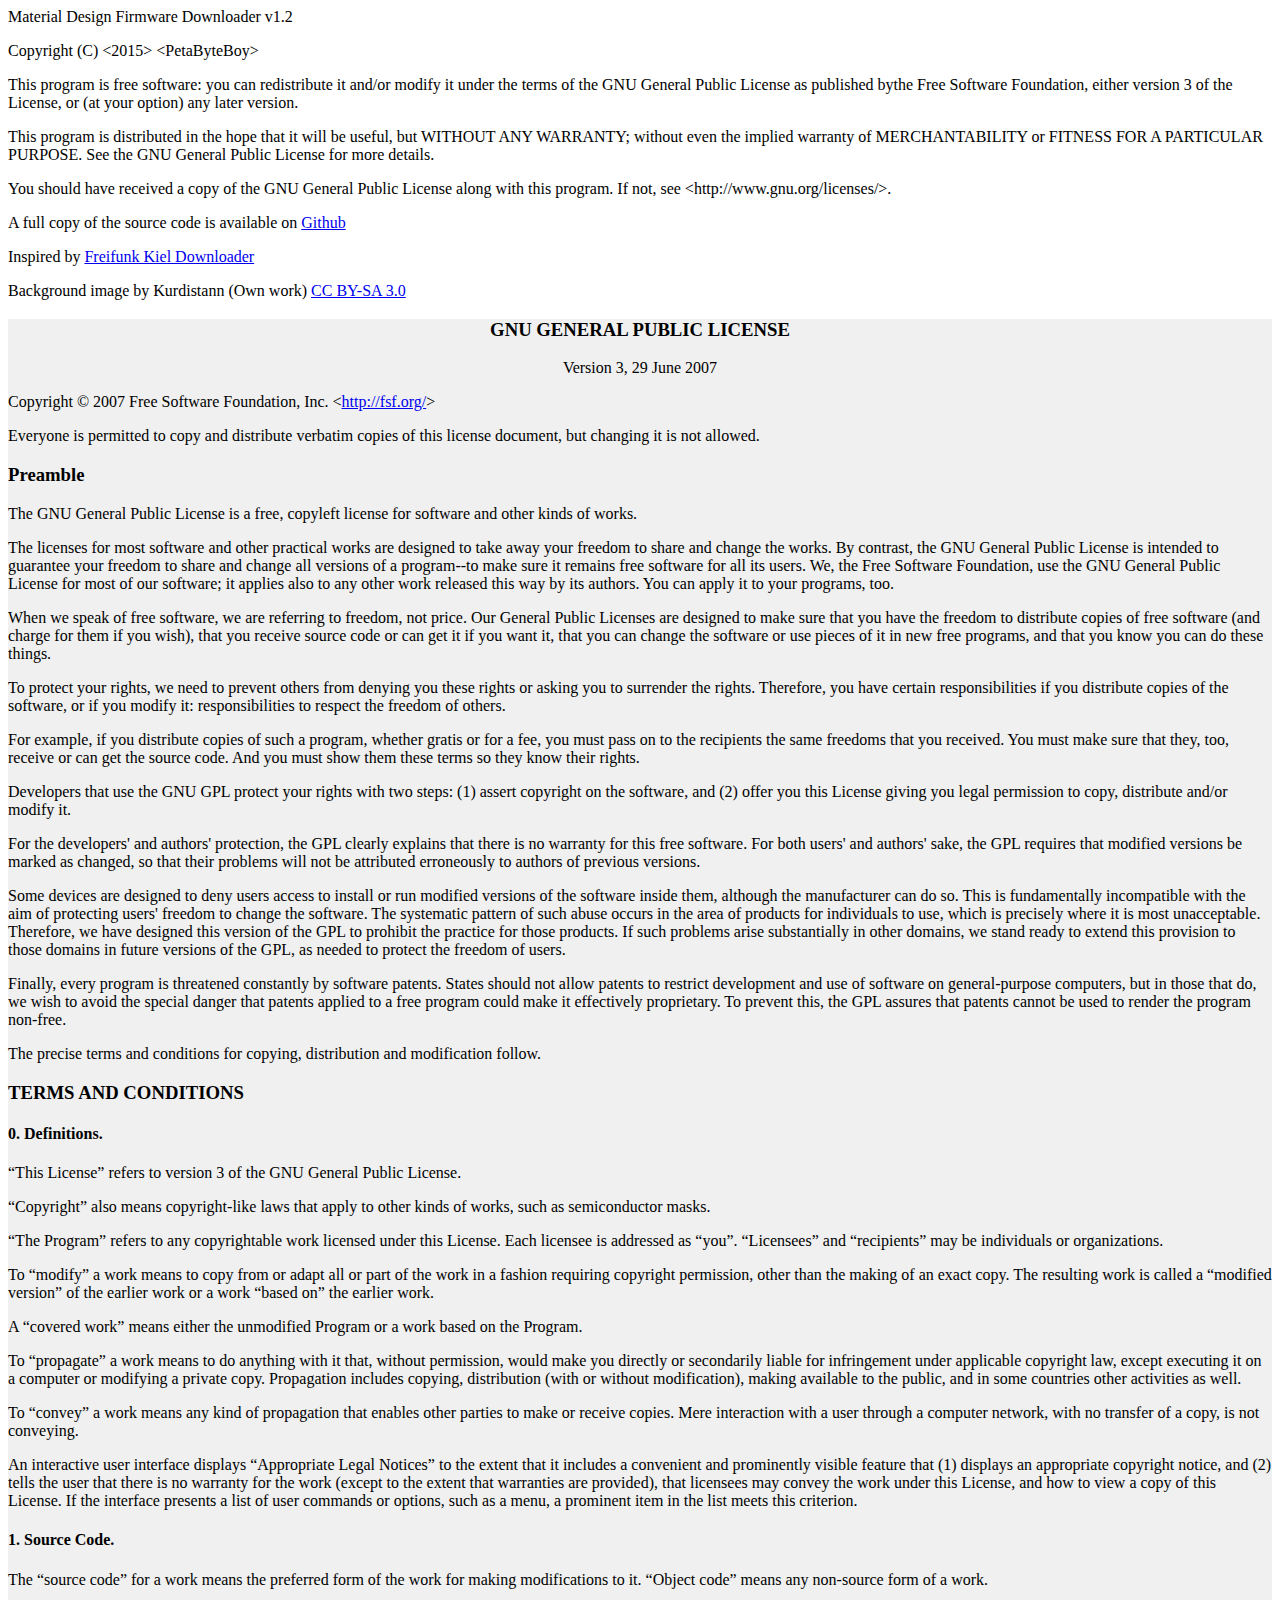
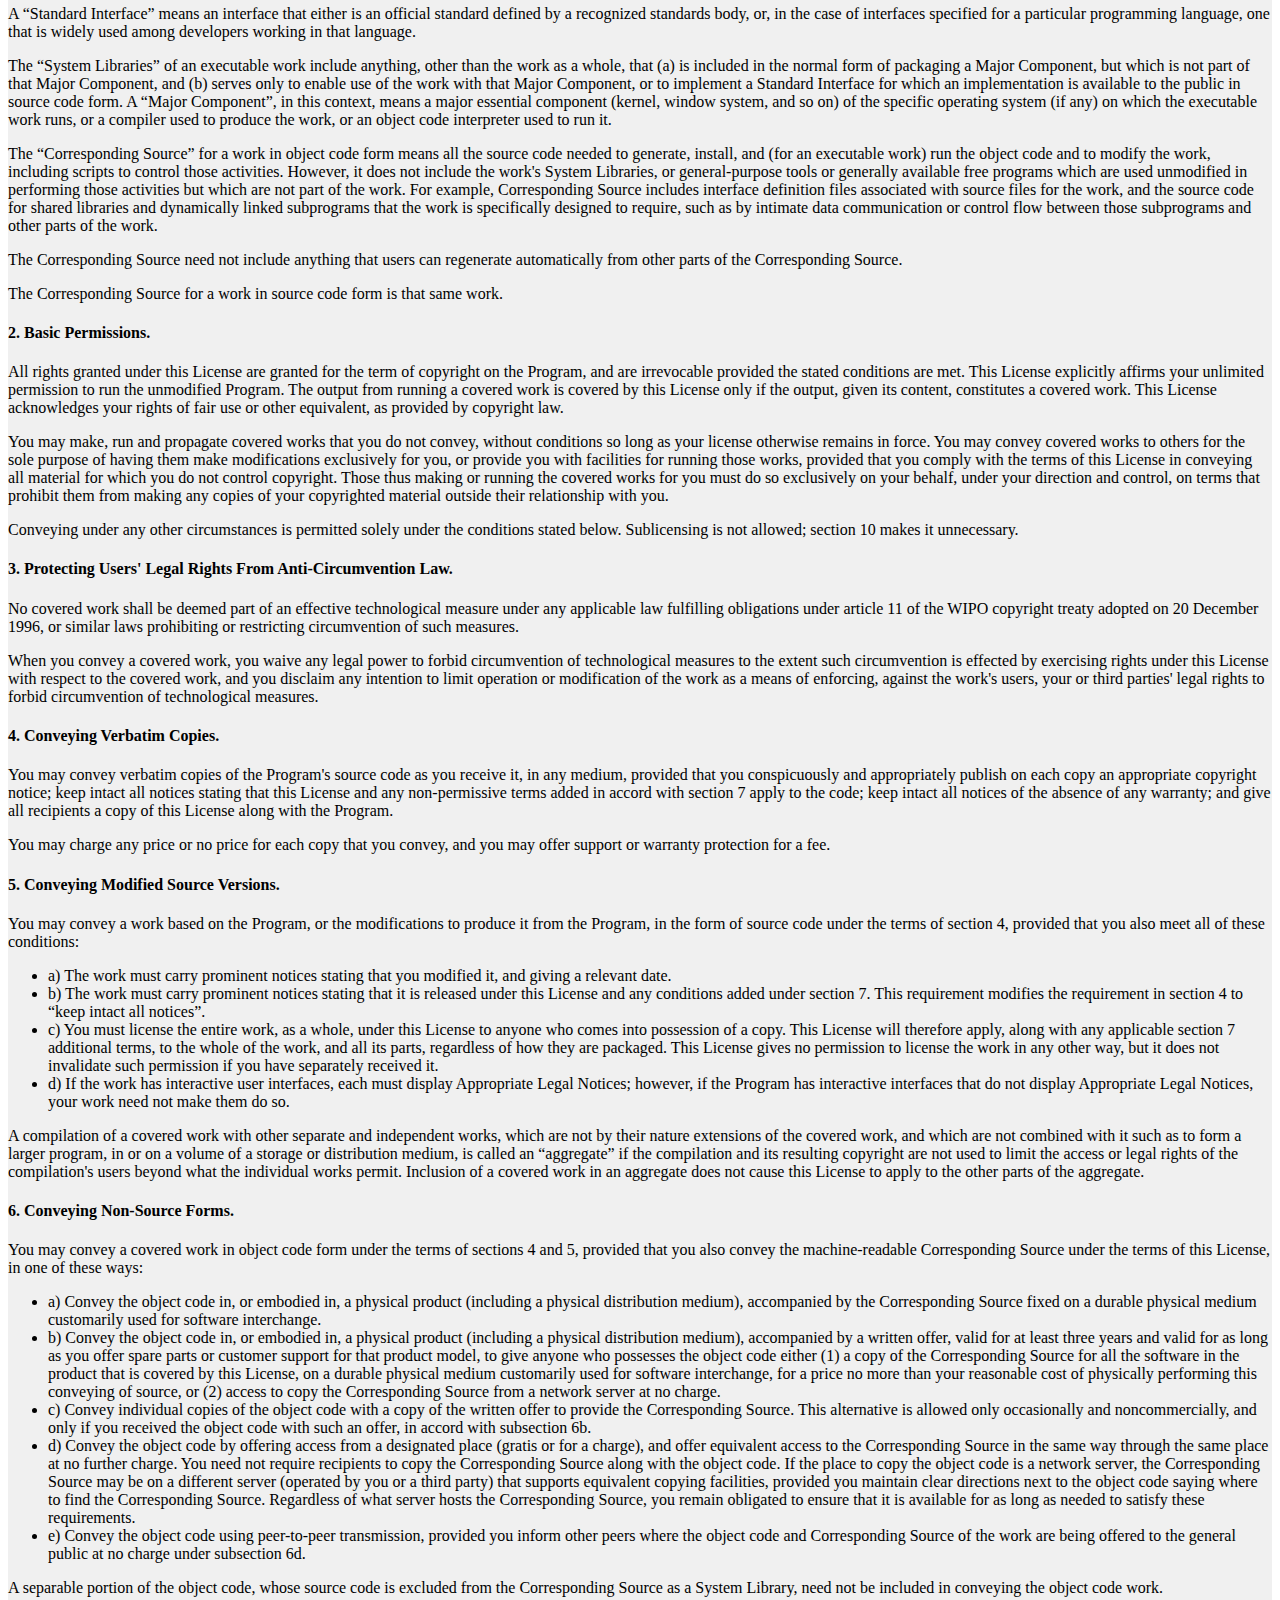
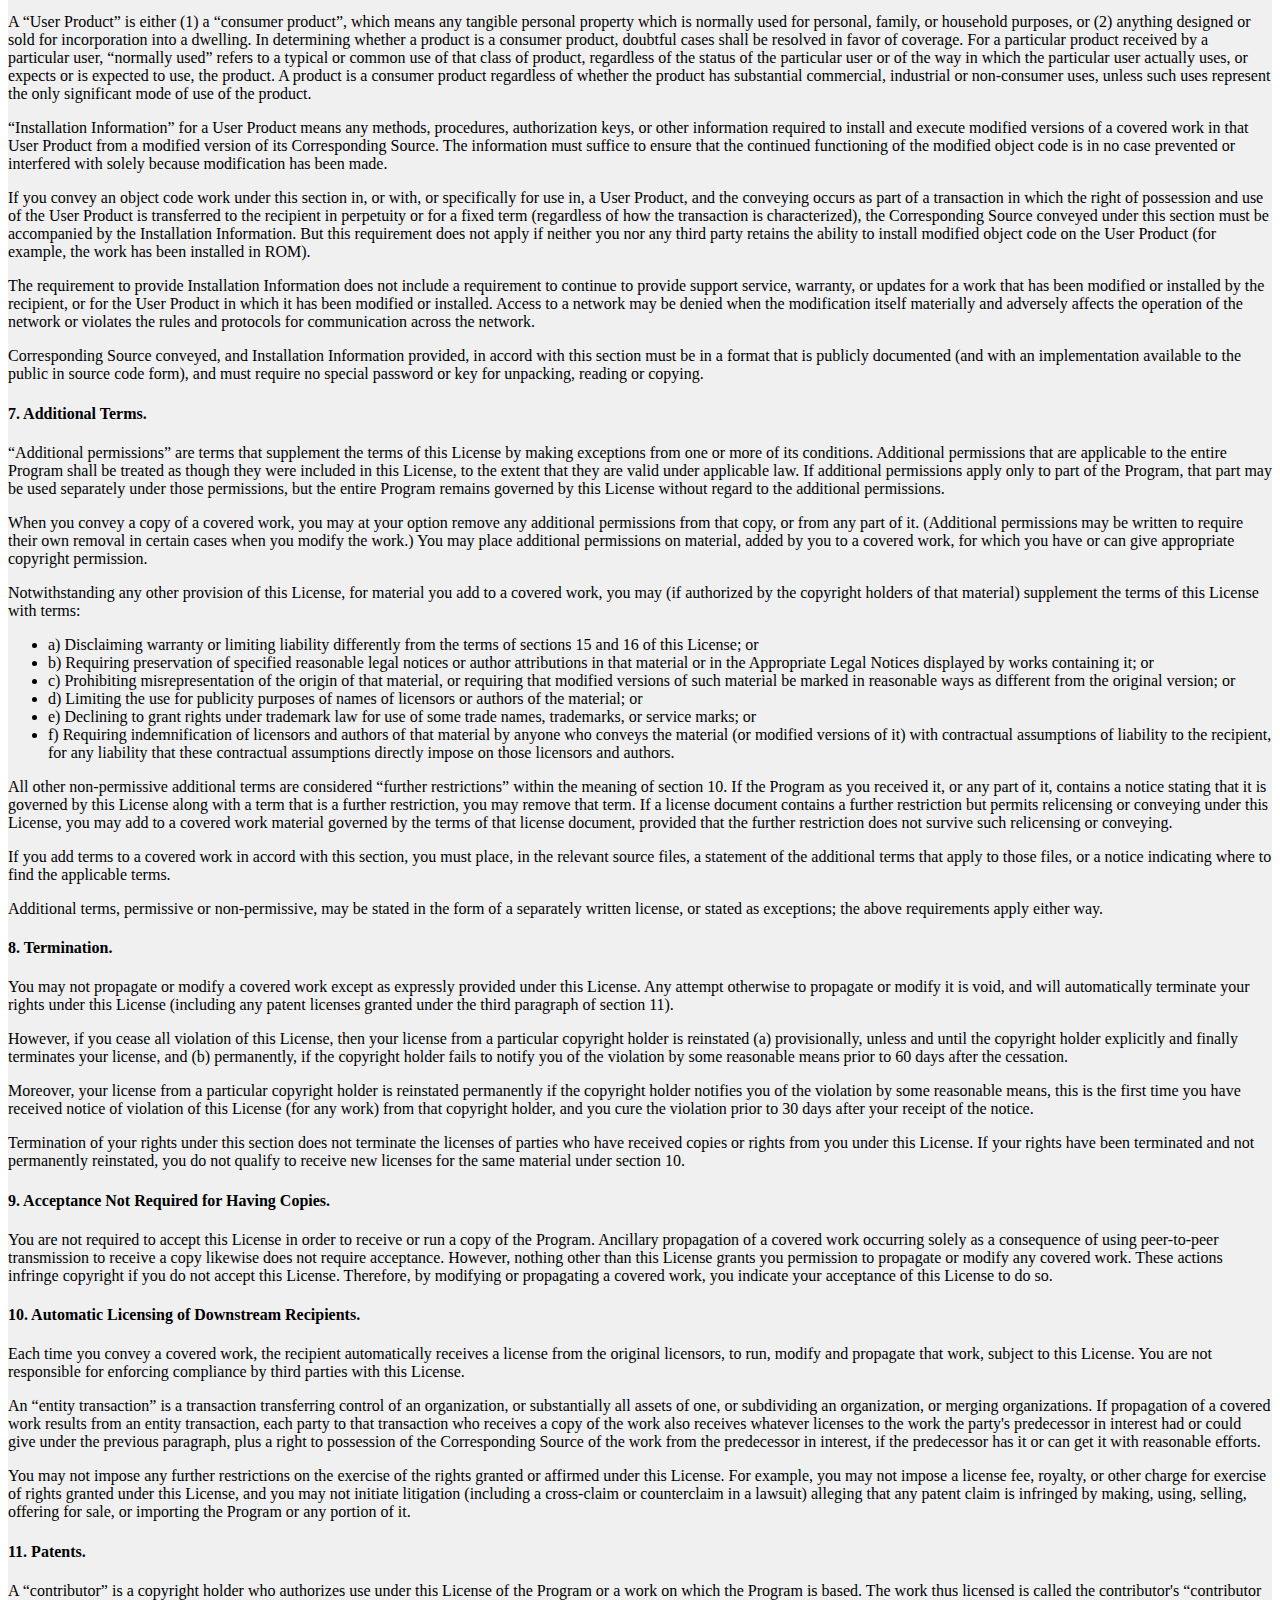
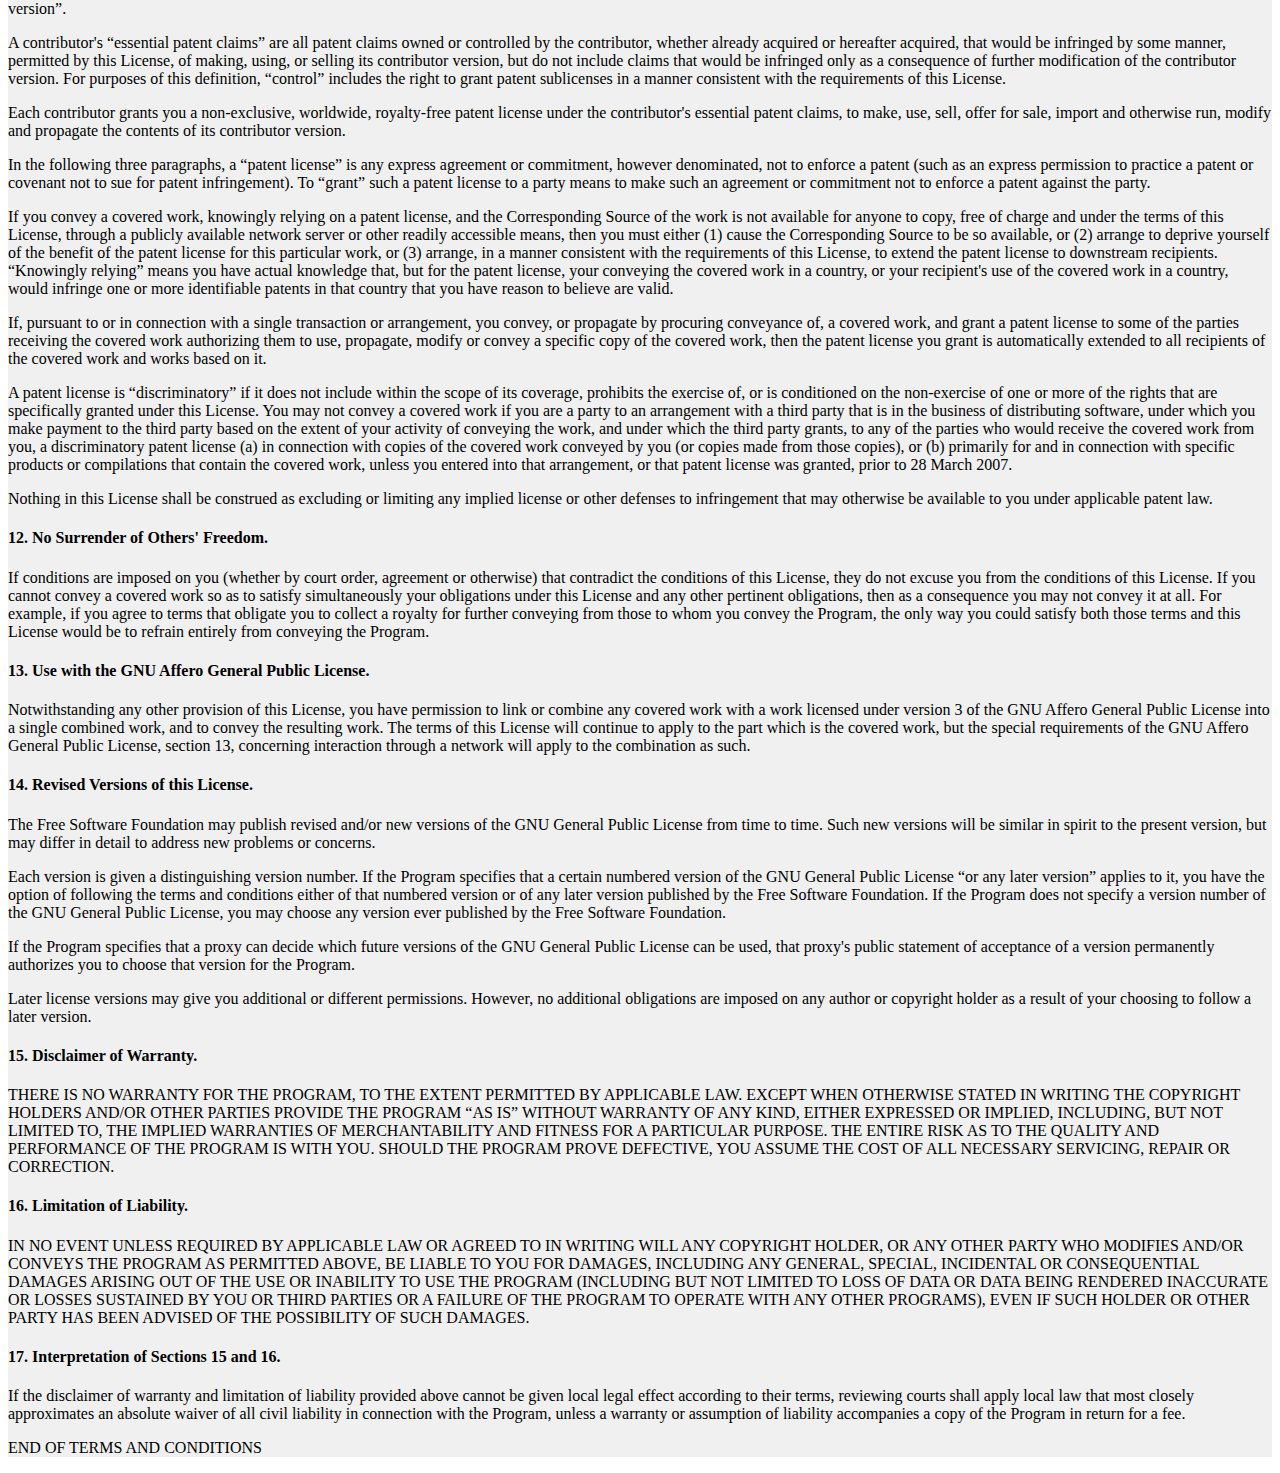
==== copying.html @ 7acdd448 "First commit" ====
<!DOCTYPE html PUBLIC "-//W3C//DTD HTML 4.01 Transitional//EN">

<html><head>
 <meta http-equiv="Content-Type" content="text/html; charset=utf-8">
 <title>Material Design Firmware Downloader License</title>
 <link rel="alternate" type="application/rdf+xml"
       href="http://www.gnu.org/licenses/gpl-3.0.rdf" /> 
</head>
<body>

<p>Material Design Firmware Downloader v1.2</p>

<p>Copyright (C) &lt;2015&gt;  &lt;PetaByteBoy&gt;</p>

<p>This program is free software: you can redistribute it and/or modify it under the terms of the GNU General Public License as published bythe Free Software Foundation, either version 3 of the License, or (at your option) any later version.</p>

<p>This program is distributed in the hope that it will be useful, but WITHOUT ANY WARRANTY; without even the implied warranty of MERCHANTABILITY or FITNESS FOR A PARTICULAR PURPOSE.  See the GNU General Public License for more details.</p>

<p>You should have received a copy of the GNU General Public License along with this program.  If not, see &lt;http://www.gnu.org/licenses/&gt;.</p>

<p>A full copy of the source code is available on <a href="https://github.com/FreiFunkMuenster/md-fw-dl">Github</a></p>

<p>Inspired by <a href="https://github.com/rubo77/ffki-downloader">Freifunk Kiel Downloader</a></p>

<p>Background image by Kurdistann (Own work) <a href="http://creativecommons.org/licenses/by-sa/3.0), via Wikimedia Commons">CC BY-SA 3.0</a></p>


<div style="background-color: #f0f0f0;">
<h3 style="text-align: center;">GNU GENERAL PUBLIC LICENSE</h3>
<p style="text-align: center;">Version 3, 29 June 2007</p>

<p>Copyright &copy; 2007 Free Software Foundation, Inc.
 &lt;<a href="http://fsf.org/">http://fsf.org/</a>&gt;</p><p>
 Everyone is permitted to copy and distribute verbatim copies
 of this license document, but changing it is not allowed.</p>

<h3><a name="preamble"></a>Preamble</h3>

<p>The GNU General Public License is a free, copyleft license for
software and other kinds of works.</p>

<p>The licenses for most software and other practical works are designed
to take away your freedom to share and change the works.  By contrast,
the GNU General Public License is intended to guarantee your freedom to
share and change all versions of a program--to make sure it remains free
software for all its users.  We, the Free Software Foundation, use the
GNU General Public License for most of our software; it applies also to
any other work released this way by its authors.  You can apply it to
your programs, too.</p>

<p>When we speak of free software, we are referring to freedom, not
price.  Our General Public Licenses are designed to make sure that you
have the freedom to distribute copies of free software (and charge for
them if you wish), that you receive source code or can get it if you
want it, that you can change the software or use pieces of it in new
free programs, and that you know you can do these things.</p>

<p>To protect your rights, we need to prevent others from denying you
these rights or asking you to surrender the rights.  Therefore, you have
certain responsibilities if you distribute copies of the software, or if
you modify it: responsibilities to respect the freedom of others.</p>

<p>For example, if you distribute copies of such a program, whether
gratis or for a fee, you must pass on to the recipients the same
freedoms that you received.  You must make sure that they, too, receive
or can get the source code.  And you must show them these terms so they
know their rights.</p>

<p>Developers that use the GNU GPL protect your rights with two steps:
(1) assert copyright on the software, and (2) offer you this License
giving you legal permission to copy, distribute and/or modify it.</p>

<p>For the developers' and authors' protection, the GPL clearly explains
that there is no warranty for this free software.  For both users' and
authors' sake, the GPL requires that modified versions be marked as
changed, so that their problems will not be attributed erroneously to
authors of previous versions.</p>

<p>Some devices are designed to deny users access to install or run
modified versions of the software inside them, although the manufacturer
can do so.  This is fundamentally incompatible with the aim of
protecting users' freedom to change the software.  The systematic
pattern of such abuse occurs in the area of products for individuals to
use, which is precisely where it is most unacceptable.  Therefore, we
have designed this version of the GPL to prohibit the practice for those
products.  If such problems arise substantially in other domains, we
stand ready to extend this provision to those domains in future versions
of the GPL, as needed to protect the freedom of users.</p>

<p>Finally, every program is threatened constantly by software patents.
States should not allow patents to restrict development and use of
software on general-purpose computers, but in those that do, we wish to
avoid the special danger that patents applied to a free program could
make it effectively proprietary.  To prevent this, the GPL assures that
patents cannot be used to render the program non-free.</p>

<p>The precise terms and conditions for copying, distribution and
modification follow.</p>

<h3><a name="terms"></a>TERMS AND CONDITIONS</h3>

<h4><a name="section0"></a>0. Definitions.</h4>

<p>&ldquo;This License&rdquo; refers to version 3 of the GNU General Public License.</p>

<p>&ldquo;Copyright&rdquo; also means copyright-like laws that apply to other kinds of
works, such as semiconductor masks.</p>
 
<p>&ldquo;The Program&rdquo; refers to any copyrightable work licensed under this
License.  Each licensee is addressed as &ldquo;you&rdquo;.  &ldquo;Licensees&rdquo; and
&ldquo;recipients&rdquo; may be individuals or organizations.</p>

<p>To &ldquo;modify&rdquo; a work means to copy from or adapt all or part of the work
in a fashion requiring copyright permission, other than the making of an
exact copy.  The resulting work is called a &ldquo;modified version&rdquo; of the
earlier work or a work &ldquo;based on&rdquo; the earlier work.</p>

<p>A &ldquo;covered work&rdquo; means either the unmodified Program or a work based
on the Program.</p>

<p>To &ldquo;propagate&rdquo; a work means to do anything with it that, without
permission, would make you directly or secondarily liable for
infringement under applicable copyright law, except executing it on a
computer or modifying a private copy.  Propagation includes copying,
distribution (with or without modification), making available to the
public, and in some countries other activities as well.</p>

<p>To &ldquo;convey&rdquo; a work means any kind of propagation that enables other
parties to make or receive copies.  Mere interaction with a user through
a computer network, with no transfer of a copy, is not conveying.</p>

<p>An interactive user interface displays &ldquo;Appropriate Legal Notices&rdquo;
to the extent that it includes a convenient and prominently visible
feature that (1) displays an appropriate copyright notice, and (2)
tells the user that there is no warranty for the work (except to the
extent that warranties are provided), that licensees may convey the
work under this License, and how to view a copy of this License.  If
the interface presents a list of user commands or options, such as a
menu, a prominent item in the list meets this criterion.</p>

<h4><a name="section1"></a>1. Source Code.</h4>

<p>The &ldquo;source code&rdquo; for a work means the preferred form of the work
for making modifications to it.  &ldquo;Object code&rdquo; means any non-source
form of a work.</p>

<p>A &ldquo;Standard Interface&rdquo; means an interface that either is an official
standard defined by a recognized standards body, or, in the case of
interfaces specified for a particular programming language, one that
is widely used among developers working in that language.</p>

<p>The &ldquo;System Libraries&rdquo; of an executable work include anything, other
than the work as a whole, that (a) is included in the normal form of
packaging a Major Component, but which is not part of that Major
Component, and (b) serves only to enable use of the work with that
Major Component, or to implement a Standard Interface for which an
implementation is available to the public in source code form.  A
&ldquo;Major Component&rdquo;, in this context, means a major essential component
(kernel, window system, and so on) of the specific operating system
(if any) on which the executable work runs, or a compiler used to
produce the work, or an object code interpreter used to run it.</p>

<p>The &ldquo;Corresponding Source&rdquo; for a work in object code form means all
the source code needed to generate, install, and (for an executable
work) run the object code and to modify the work, including scripts to
control those activities.  However, it does not include the work's
System Libraries, or general-purpose tools or generally available free
programs which are used unmodified in performing those activities but
which are not part of the work.  For example, Corresponding Source
includes interface definition files associated with source files for
the work, and the source code for shared libraries and dynamically
linked subprograms that the work is specifically designed to require,
such as by intimate data communication or control flow between those
subprograms and other parts of the work.</p>

<p>The Corresponding Source need not include anything that users
can regenerate automatically from other parts of the Corresponding
Source.</p>

<p>The Corresponding Source for a work in source code form is that
same work.</p>

<h4><a name="section2"></a>2. Basic Permissions.</h4>

<p>All rights granted under this License are granted for the term of
copyright on the Program, and are irrevocable provided the stated
conditions are met.  This License explicitly affirms your unlimited
permission to run the unmodified Program.  The output from running a
covered work is covered by this License only if the output, given its
content, constitutes a covered work.  This License acknowledges your
rights of fair use or other equivalent, as provided by copyright law.</p>

<p>You may make, run and propagate covered works that you do not
convey, without conditions so long as your license otherwise remains
in force.  You may convey covered works to others for the sole purpose
of having them make modifications exclusively for you, or provide you
with facilities for running those works, provided that you comply with
the terms of this License in conveying all material for which you do
not control copyright.  Those thus making or running the covered works
for you must do so exclusively on your behalf, under your direction
and control, on terms that prohibit them from making any copies of
your copyrighted material outside their relationship with you.</p>

<p>Conveying under any other circumstances is permitted solely under
the conditions stated below.  Sublicensing is not allowed; section 10
makes it unnecessary.</p>

<h4><a name="section3"></a>3. Protecting Users' Legal Rights From Anti-Circumvention Law.</h4>

<p>No covered work shall be deemed part of an effective technological
measure under any applicable law fulfilling obligations under article
11 of the WIPO copyright treaty adopted on 20 December 1996, or
similar laws prohibiting or restricting circumvention of such
measures.</p>

<p>When you convey a covered work, you waive any legal power to forbid
circumvention of technological measures to the extent such circumvention
is effected by exercising rights under this License with respect to
the covered work, and you disclaim any intention to limit operation or
modification of the work as a means of enforcing, against the work's
users, your or third parties' legal rights to forbid circumvention of
technological measures.</p>

<h4><a name="section4"></a>4. Conveying Verbatim Copies.</h4>

<p>You may convey verbatim copies of the Program's source code as you
receive it, in any medium, provided that you conspicuously and
appropriately publish on each copy an appropriate copyright notice;
keep intact all notices stating that this License and any
non-permissive terms added in accord with section 7 apply to the code;
keep intact all notices of the absence of any warranty; and give all
recipients a copy of this License along with the Program.</p>

<p>You may charge any price or no price for each copy that you convey,
and you may offer support or warranty protection for a fee.</p>

<h4><a name="section5"></a>5. Conveying Modified Source Versions.</h4>

<p>You may convey a work based on the Program, or the modifications to
produce it from the Program, in the form of source code under the
terms of section 4, provided that you also meet all of these conditions:</p>

<ul>
<li>a) The work must carry prominent notices stating that you modified
    it, and giving a relevant date.</li>

<li>b) The work must carry prominent notices stating that it is
    released under this License and any conditions added under section
    7.  This requirement modifies the requirement in section 4 to
    &ldquo;keep intact all notices&rdquo;.</li>

<li>c) You must license the entire work, as a whole, under this
    License to anyone who comes into possession of a copy.  This
    License will therefore apply, along with any applicable section 7
    additional terms, to the whole of the work, and all its parts,
    regardless of how they are packaged.  This License gives no
    permission to license the work in any other way, but it does not
    invalidate such permission if you have separately received it.</li>

<li>d) If the work has interactive user interfaces, each must display
    Appropriate Legal Notices; however, if the Program has interactive
    interfaces that do not display Appropriate Legal Notices, your
    work need not make them do so.</li>
</ul>

<p>A compilation of a covered work with other separate and independent
works, which are not by their nature extensions of the covered work,
and which are not combined with it such as to form a larger program,
in or on a volume of a storage or distribution medium, is called an
&ldquo;aggregate&rdquo; if the compilation and its resulting copyright are not
used to limit the access or legal rights of the compilation's users
beyond what the individual works permit.  Inclusion of a covered work
in an aggregate does not cause this License to apply to the other
parts of the aggregate.</p>

<h4><a name="section6"></a>6. Conveying Non-Source Forms.</h4>

<p>You may convey a covered work in object code form under the terms
of sections 4 and 5, provided that you also convey the
machine-readable Corresponding Source under the terms of this License,
in one of these ways:</p>

<ul>
<li>a) Convey the object code in, or embodied in, a physical product
    (including a physical distribution medium), accompanied by the
    Corresponding Source fixed on a durable physical medium
    customarily used for software interchange.</li>

<li>b) Convey the object code in, or embodied in, a physical product
    (including a physical distribution medium), accompanied by a
    written offer, valid for at least three years and valid for as
    long as you offer spare parts or customer support for that product
    model, to give anyone who possesses the object code either (1) a
    copy of the Corresponding Source for all the software in the
    product that is covered by this License, on a durable physical
    medium customarily used for software interchange, for a price no
    more than your reasonable cost of physically performing this
    conveying of source, or (2) access to copy the
    Corresponding Source from a network server at no charge.</li>

<li>c) Convey individual copies of the object code with a copy of the
    written offer to provide the Corresponding Source.  This
    alternative is allowed only occasionally and noncommercially, and
    only if you received the object code with such an offer, in accord
    with subsection 6b.</li>

<li>d) Convey the object code by offering access from a designated
    place (gratis or for a charge), and offer equivalent access to the
    Corresponding Source in the same way through the same place at no
    further charge.  You need not require recipients to copy the
    Corresponding Source along with the object code.  If the place to
    copy the object code is a network server, the Corresponding Source
    may be on a different server (operated by you or a third party)
    that supports equivalent copying facilities, provided you maintain
    clear directions next to the object code saying where to find the
    Corresponding Source.  Regardless of what server hosts the
    Corresponding Source, you remain obligated to ensure that it is
    available for as long as needed to satisfy these requirements.</li>

<li>e) Convey the object code using peer-to-peer transmission, provided
    you inform other peers where the object code and Corresponding
    Source of the work are being offered to the general public at no
    charge under subsection 6d.</li>
</ul>

<p>A separable portion of the object code, whose source code is excluded
from the Corresponding Source as a System Library, need not be
included in conveying the object code work.</p>

<p>A &ldquo;User Product&rdquo; is either (1) a &ldquo;consumer product&rdquo;, which means any
tangible personal property which is normally used for personal, family,
or household purposes, or (2) anything designed or sold for incorporation
into a dwelling.  In determining whether a product is a consumer product,
doubtful cases shall be resolved in favor of coverage.  For a particular
product received by a particular user, &ldquo;normally used&rdquo; refers to a
typical or common use of that class of product, regardless of the status
of the particular user or of the way in which the particular user
actually uses, or expects or is expected to use, the product.  A product
is a consumer product regardless of whether the product has substantial
commercial, industrial or non-consumer uses, unless such uses represent
the only significant mode of use of the product.</p>

<p>&ldquo;Installation Information&rdquo; for a User Product means any methods,
procedures, authorization keys, or other information required to install
and execute modified versions of a covered work in that User Product from
a modified version of its Corresponding Source.  The information must
suffice to ensure that the continued functioning of the modified object
code is in no case prevented or interfered with solely because
modification has been made.</p>

<p>If you convey an object code work under this section in, or with, or
specifically for use in, a User Product, and the conveying occurs as
part of a transaction in which the right of possession and use of the
User Product is transferred to the recipient in perpetuity or for a
fixed term (regardless of how the transaction is characterized), the
Corresponding Source conveyed under this section must be accompanied
by the Installation Information.  But this requirement does not apply
if neither you nor any third party retains the ability to install
modified object code on the User Product (for example, the work has
been installed in ROM).</p>

<p>The requirement to provide Installation Information does not include a
requirement to continue to provide support service, warranty, or updates
for a work that has been modified or installed by the recipient, or for
the User Product in which it has been modified or installed.  Access to a
network may be denied when the modification itself materially and
adversely affects the operation of the network or violates the rules and
protocols for communication across the network.</p>

<p>Corresponding Source conveyed, and Installation Information provided,
in accord with this section must be in a format that is publicly
documented (and with an implementation available to the public in
source code form), and must require no special password or key for
unpacking, reading or copying.</p>

<h4><a name="section7"></a>7. Additional Terms.</h4>

<p>&ldquo;Additional permissions&rdquo; are terms that supplement the terms of this
License by making exceptions from one or more of its conditions.
Additional permissions that are applicable to the entire Program shall
be treated as though they were included in this License, to the extent
that they are valid under applicable law.  If additional permissions
apply only to part of the Program, that part may be used separately
under those permissions, but the entire Program remains governed by
this License without regard to the additional permissions.</p>

<p>When you convey a copy of a covered work, you may at your option
remove any additional permissions from that copy, or from any part of
it.  (Additional permissions may be written to require their own
removal in certain cases when you modify the work.)  You may place
additional permissions on material, added by you to a covered work,
for which you have or can give appropriate copyright permission.</p>

<p>Notwithstanding any other provision of this License, for material you
add to a covered work, you may (if authorized by the copyright holders of
that material) supplement the terms of this License with terms:</p>

<ul>
<li>a) Disclaiming warranty or limiting liability differently from the
    terms of sections 15 and 16 of this License; or</li>

<li>b) Requiring preservation of specified reasonable legal notices or
    author attributions in that material or in the Appropriate Legal
    Notices displayed by works containing it; or</li>

<li>c) Prohibiting misrepresentation of the origin of that material, or
    requiring that modified versions of such material be marked in
    reasonable ways as different from the original version; or</li>

<li>d) Limiting the use for publicity purposes of names of licensors or
    authors of the material; or</li>

<li>e) Declining to grant rights under trademark law for use of some
    trade names, trademarks, or service marks; or</li>

<li>f) Requiring indemnification of licensors and authors of that
    material by anyone who conveys the material (or modified versions of
    it) with contractual assumptions of liability to the recipient, for
    any liability that these contractual assumptions directly impose on
    those licensors and authors.</li>
</ul>

<p>All other non-permissive additional terms are considered &ldquo;further
restrictions&rdquo; within the meaning of section 10.  If the Program as you
received it, or any part of it, contains a notice stating that it is
governed by this License along with a term that is a further
restriction, you may remove that term.  If a license document contains
a further restriction but permits relicensing or conveying under this
License, you may add to a covered work material governed by the terms
of that license document, provided that the further restriction does
not survive such relicensing or conveying.</p>

<p>If you add terms to a covered work in accord with this section, you
must place, in the relevant source files, a statement of the
additional terms that apply to those files, or a notice indicating
where to find the applicable terms.</p>

<p>Additional terms, permissive or non-permissive, may be stated in the
form of a separately written license, or stated as exceptions;
the above requirements apply either way.</p>

<h4><a name="section8"></a>8. Termination.</h4>

<p>You may not propagate or modify a covered work except as expressly
provided under this License.  Any attempt otherwise to propagate or
modify it is void, and will automatically terminate your rights under
this License (including any patent licenses granted under the third
paragraph of section 11).</p>

<p>However, if you cease all violation of this License, then your
license from a particular copyright holder is reinstated (a)
provisionally, unless and until the copyright holder explicitly and
finally terminates your license, and (b) permanently, if the copyright
holder fails to notify you of the violation by some reasonable means
prior to 60 days after the cessation.</p>

<p>Moreover, your license from a particular copyright holder is
reinstated permanently if the copyright holder notifies you of the
violation by some reasonable means, this is the first time you have
received notice of violation of this License (for any work) from that
copyright holder, and you cure the violation prior to 30 days after
your receipt of the notice.</p>

<p>Termination of your rights under this section does not terminate the
licenses of parties who have received copies or rights from you under
this License.  If your rights have been terminated and not permanently
reinstated, you do not qualify to receive new licenses for the same
material under section 10.</p>

<h4><a name="section9"></a>9. Acceptance Not Required for Having Copies.</h4>

<p>You are not required to accept this License in order to receive or
run a copy of the Program.  Ancillary propagation of a covered work
occurring solely as a consequence of using peer-to-peer transmission
to receive a copy likewise does not require acceptance.  However,
nothing other than this License grants you permission to propagate or
modify any covered work.  These actions infringe copyright if you do
not accept this License.  Therefore, by modifying or propagating a
covered work, you indicate your acceptance of this License to do so.</p>

<h4><a name="section10"></a>10. Automatic Licensing of Downstream Recipients.</h4>

<p>Each time you convey a covered work, the recipient automatically
receives a license from the original licensors, to run, modify and
propagate that work, subject to this License.  You are not responsible
for enforcing compliance by third parties with this License.</p>

<p>An &ldquo;entity transaction&rdquo; is a transaction transferring control of an
organization, or substantially all assets of one, or subdividing an
organization, or merging organizations.  If propagation of a covered
work results from an entity transaction, each party to that
transaction who receives a copy of the work also receives whatever
licenses to the work the party's predecessor in interest had or could
give under the previous paragraph, plus a right to possession of the
Corresponding Source of the work from the predecessor in interest, if
the predecessor has it or can get it with reasonable efforts.</p>

<p>You may not impose any further restrictions on the exercise of the
rights granted or affirmed under this License.  For example, you may
not impose a license fee, royalty, or other charge for exercise of
rights granted under this License, and you may not initiate litigation
(including a cross-claim or counterclaim in a lawsuit) alleging that
any patent claim is infringed by making, using, selling, offering for
sale, or importing the Program or any portion of it.</p>

<h4><a name="section11"></a>11. Patents.</h4>

<p>A &ldquo;contributor&rdquo; is a copyright holder who authorizes use under this
License of the Program or a work on which the Program is based.  The
work thus licensed is called the contributor's &ldquo;contributor version&rdquo;.</p>

<p>A contributor's &ldquo;essential patent claims&rdquo; are all patent claims
owned or controlled by the contributor, whether already acquired or
hereafter acquired, that would be infringed by some manner, permitted
by this License, of making, using, or selling its contributor version,
but do not include claims that would be infringed only as a
consequence of further modification of the contributor version.  For
purposes of this definition, &ldquo;control&rdquo; includes the right to grant
patent sublicenses in a manner consistent with the requirements of
this License.</p>

<p>Each contributor grants you a non-exclusive, worldwide, royalty-free
patent license under the contributor's essential patent claims, to
make, use, sell, offer for sale, import and otherwise run, modify and
propagate the contents of its contributor version.</p>

<p>In the following three paragraphs, a &ldquo;patent license&rdquo; is any express
agreement or commitment, however denominated, not to enforce a patent
(such as an express permission to practice a patent or covenant not to
sue for patent infringement).  To &ldquo;grant&rdquo; such a patent license to a
party means to make such an agreement or commitment not to enforce a
patent against the party.</p>

<p>If you convey a covered work, knowingly relying on a patent license,
and the Corresponding Source of the work is not available for anyone
to copy, free of charge and under the terms of this License, through a
publicly available network server or other readily accessible means,
then you must either (1) cause the Corresponding Source to be so
available, or (2) arrange to deprive yourself of the benefit of the
patent license for this particular work, or (3) arrange, in a manner
consistent with the requirements of this License, to extend the patent
license to downstream recipients.  &ldquo;Knowingly relying&rdquo; means you have
actual knowledge that, but for the patent license, your conveying the
covered work in a country, or your recipient's use of the covered work
in a country, would infringe one or more identifiable patents in that
country that you have reason to believe are valid.</p>
  
<p>If, pursuant to or in connection with a single transaction or
arrangement, you convey, or propagate by procuring conveyance of, a
covered work, and grant a patent license to some of the parties
receiving the covered work authorizing them to use, propagate, modify
or convey a specific copy of the covered work, then the patent license
you grant is automatically extended to all recipients of the covered
work and works based on it.</p>

<p>A patent license is &ldquo;discriminatory&rdquo; if it does not include within
the scope of its coverage, prohibits the exercise of, or is
conditioned on the non-exercise of one or more of the rights that are
specifically granted under this License.  You may not convey a covered
work if you are a party to an arrangement with a third party that is
in the business of distributing software, under which you make payment
to the third party based on the extent of your activity of conveying
the work, and under which the third party grants, to any of the
parties who would receive the covered work from you, a discriminatory
patent license (a) in connection with copies of the covered work
conveyed by you (or copies made from those copies), or (b) primarily
for and in connection with specific products or compilations that
contain the covered work, unless you entered into that arrangement,
or that patent license was granted, prior to 28 March 2007.</p>

<p>Nothing in this License shall be construed as excluding or limiting
any implied license or other defenses to infringement that may
otherwise be available to you under applicable patent law.</p>

<h4><a name="section12"></a>12. No Surrender of Others' Freedom.</h4>

<p>If conditions are imposed on you (whether by court order, agreement or
otherwise) that contradict the conditions of this License, they do not
excuse you from the conditions of this License.  If you cannot convey a
covered work so as to satisfy simultaneously your obligations under this
License and any other pertinent obligations, then as a consequence you may
not convey it at all.  For example, if you agree to terms that obligate you
to collect a royalty for further conveying from those to whom you convey
the Program, the only way you could satisfy both those terms and this
License would be to refrain entirely from conveying the Program.</p>

<h4><a name="section13"></a>13. Use with the GNU Affero General Public License.</h4>

<p>Notwithstanding any other provision of this License, you have
permission to link or combine any covered work with a work licensed
under version 3 of the GNU Affero General Public License into a single
combined work, and to convey the resulting work.  The terms of this
License will continue to apply to the part which is the covered work,
but the special requirements of the GNU Affero General Public License,
section 13, concerning interaction through a network will apply to the
combination as such.</p>

<h4><a name="section14"></a>14. Revised Versions of this License.</h4>

<p>The Free Software Foundation may publish revised and/or new versions of
the GNU General Public License from time to time.  Such new versions will
be similar in spirit to the present version, but may differ in detail to
address new problems or concerns.</p>

<p>Each version is given a distinguishing version number.  If the
Program specifies that a certain numbered version of the GNU General
Public License &ldquo;or any later version&rdquo; applies to it, you have the
option of following the terms and conditions either of that numbered
version or of any later version published by the Free Software
Foundation.  If the Program does not specify a version number of the
GNU General Public License, you may choose any version ever published
by the Free Software Foundation.</p>

<p>If the Program specifies that a proxy can decide which future
versions of the GNU General Public License can be used, that proxy's
public statement of acceptance of a version permanently authorizes you
to choose that version for the Program.</p>

<p>Later license versions may give you additional or different
permissions.  However, no additional obligations are imposed on any
author or copyright holder as a result of your choosing to follow a
later version.</p>

<h4><a name="section15"></a>15. Disclaimer of Warranty.</h4>

<p>THERE IS NO WARRANTY FOR THE PROGRAM, TO THE EXTENT PERMITTED BY
APPLICABLE LAW.  EXCEPT WHEN OTHERWISE STATED IN WRITING THE COPYRIGHT
HOLDERS AND/OR OTHER PARTIES PROVIDE THE PROGRAM &ldquo;AS IS&rdquo; WITHOUT WARRANTY
OF ANY KIND, EITHER EXPRESSED OR IMPLIED, INCLUDING, BUT NOT LIMITED TO,
THE IMPLIED WARRANTIES OF MERCHANTABILITY AND FITNESS FOR A PARTICULAR
PURPOSE.  THE ENTIRE RISK AS TO THE QUALITY AND PERFORMANCE OF THE PROGRAM
IS WITH YOU.  SHOULD THE PROGRAM PROVE DEFECTIVE, YOU ASSUME THE COST OF
ALL NECESSARY SERVICING, REPAIR OR CORRECTION.</p>

<h4><a name="section16"></a>16. Limitation of Liability.</h4>

<p>IN NO EVENT UNLESS REQUIRED BY APPLICABLE LAW OR AGREED TO IN WRITING
WILL ANY COPYRIGHT HOLDER, OR ANY OTHER PARTY WHO MODIFIES AND/OR CONVEYS
THE PROGRAM AS PERMITTED ABOVE, BE LIABLE TO YOU FOR DAMAGES, INCLUDING ANY
GENERAL, SPECIAL, INCIDENTAL OR CONSEQUENTIAL DAMAGES ARISING OUT OF THE
USE OR INABILITY TO USE THE PROGRAM (INCLUDING BUT NOT LIMITED TO LOSS OF
DATA OR DATA BEING RENDERED INACCURATE OR LOSSES SUSTAINED BY YOU OR THIRD
PARTIES OR A FAILURE OF THE PROGRAM TO OPERATE WITH ANY OTHER PROGRAMS),
EVEN IF SUCH HOLDER OR OTHER PARTY HAS BEEN ADVISED OF THE POSSIBILITY OF
SUCH DAMAGES.</p>

<h4><a name="section17"></a>17. Interpretation of Sections 15 and 16.</h4>

<p>If the disclaimer of warranty and limitation of liability provided
above cannot be given local legal effect according to their terms,
reviewing courts shall apply local law that most closely approximates
an absolute waiver of all civil liability in connection with the
Program, unless a warranty or assumption of liability accompanies a
copy of the Program in return for a fee.</p>

<p>END OF TERMS AND CONDITIONS</p>

</body>
</div>
</html>
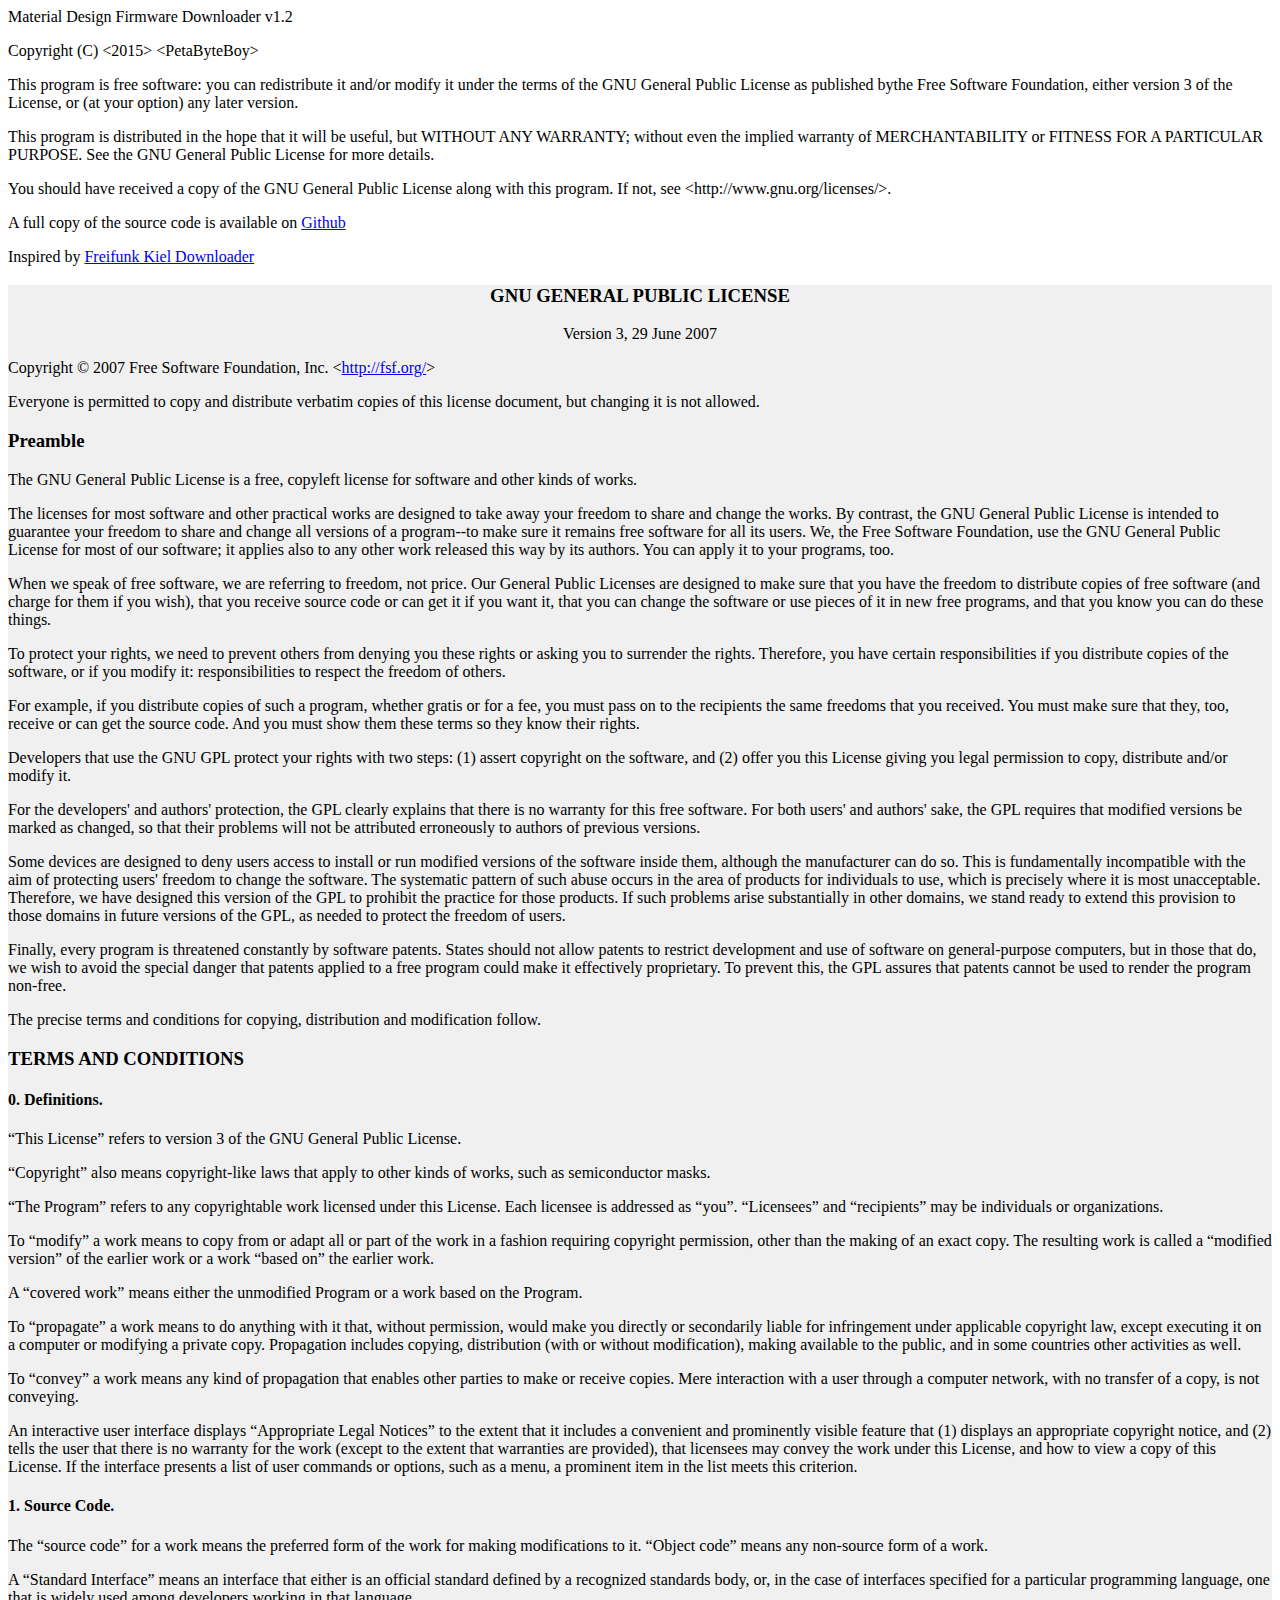
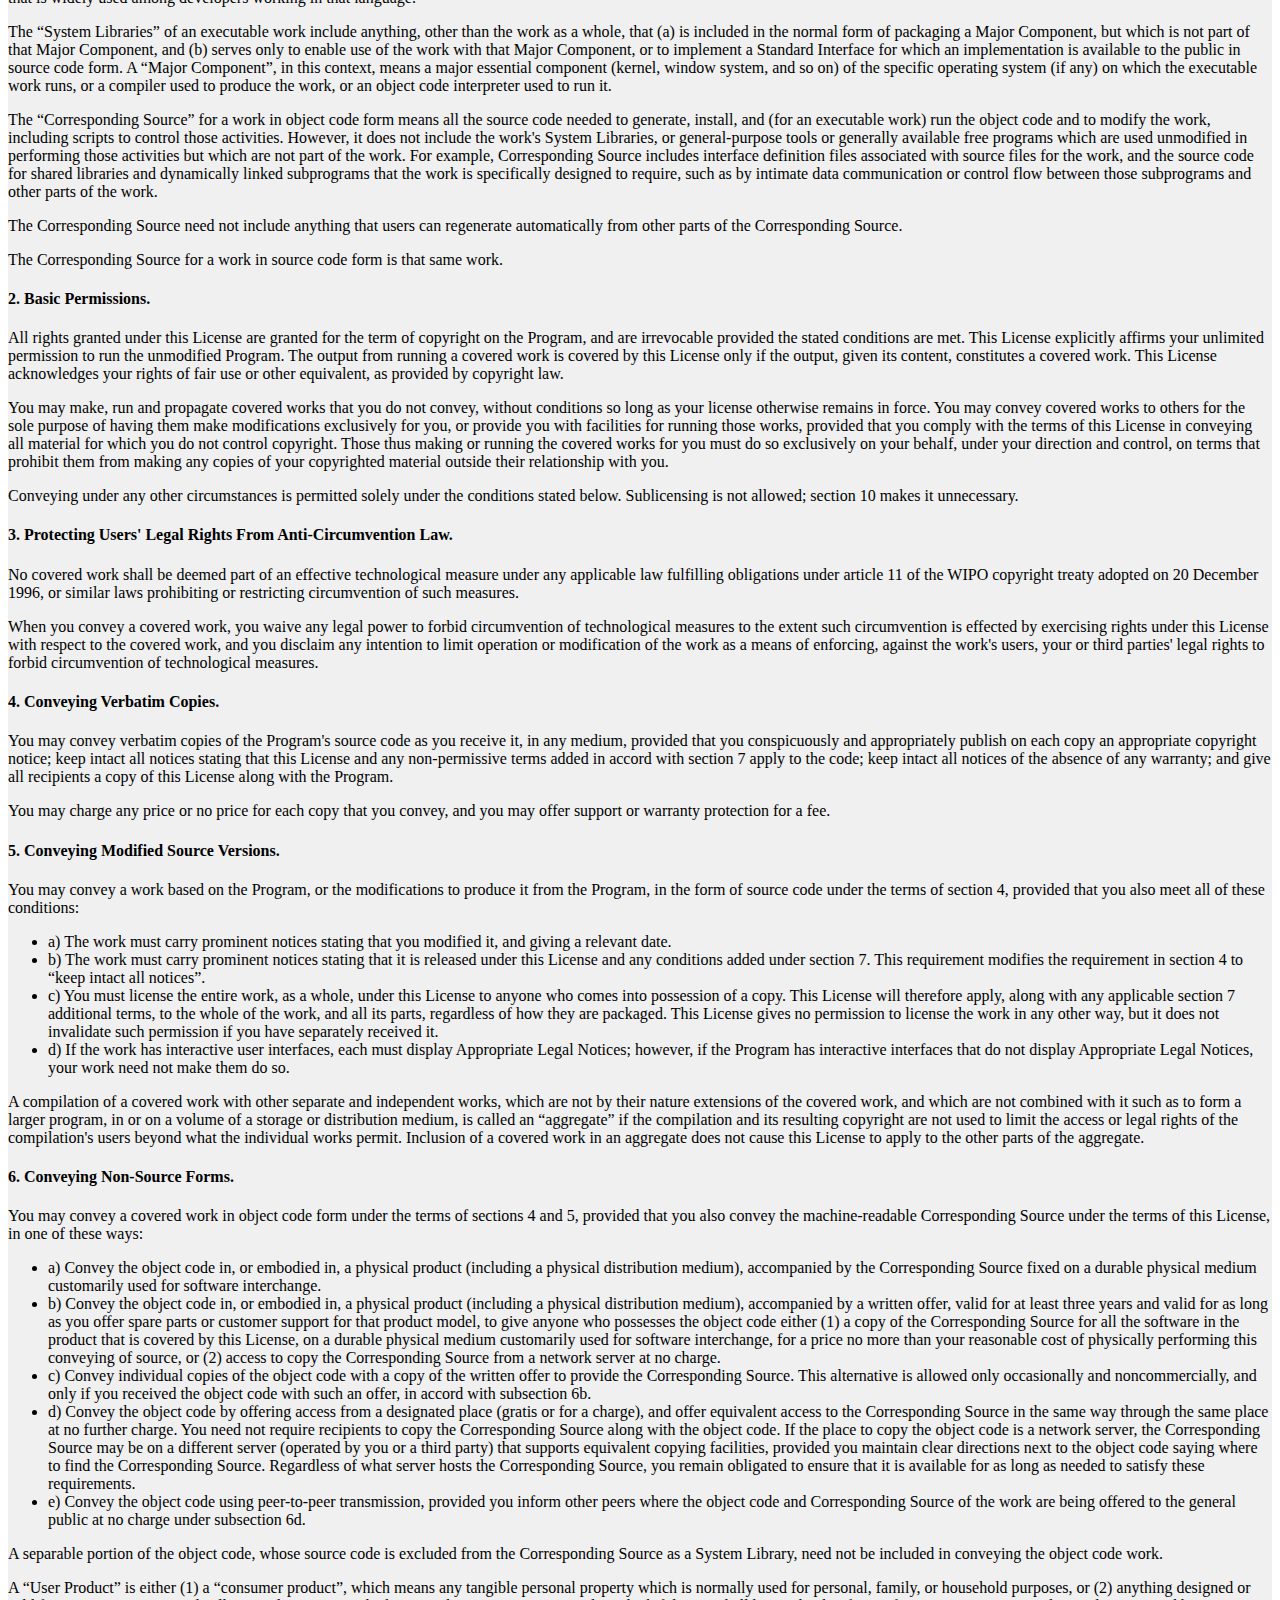
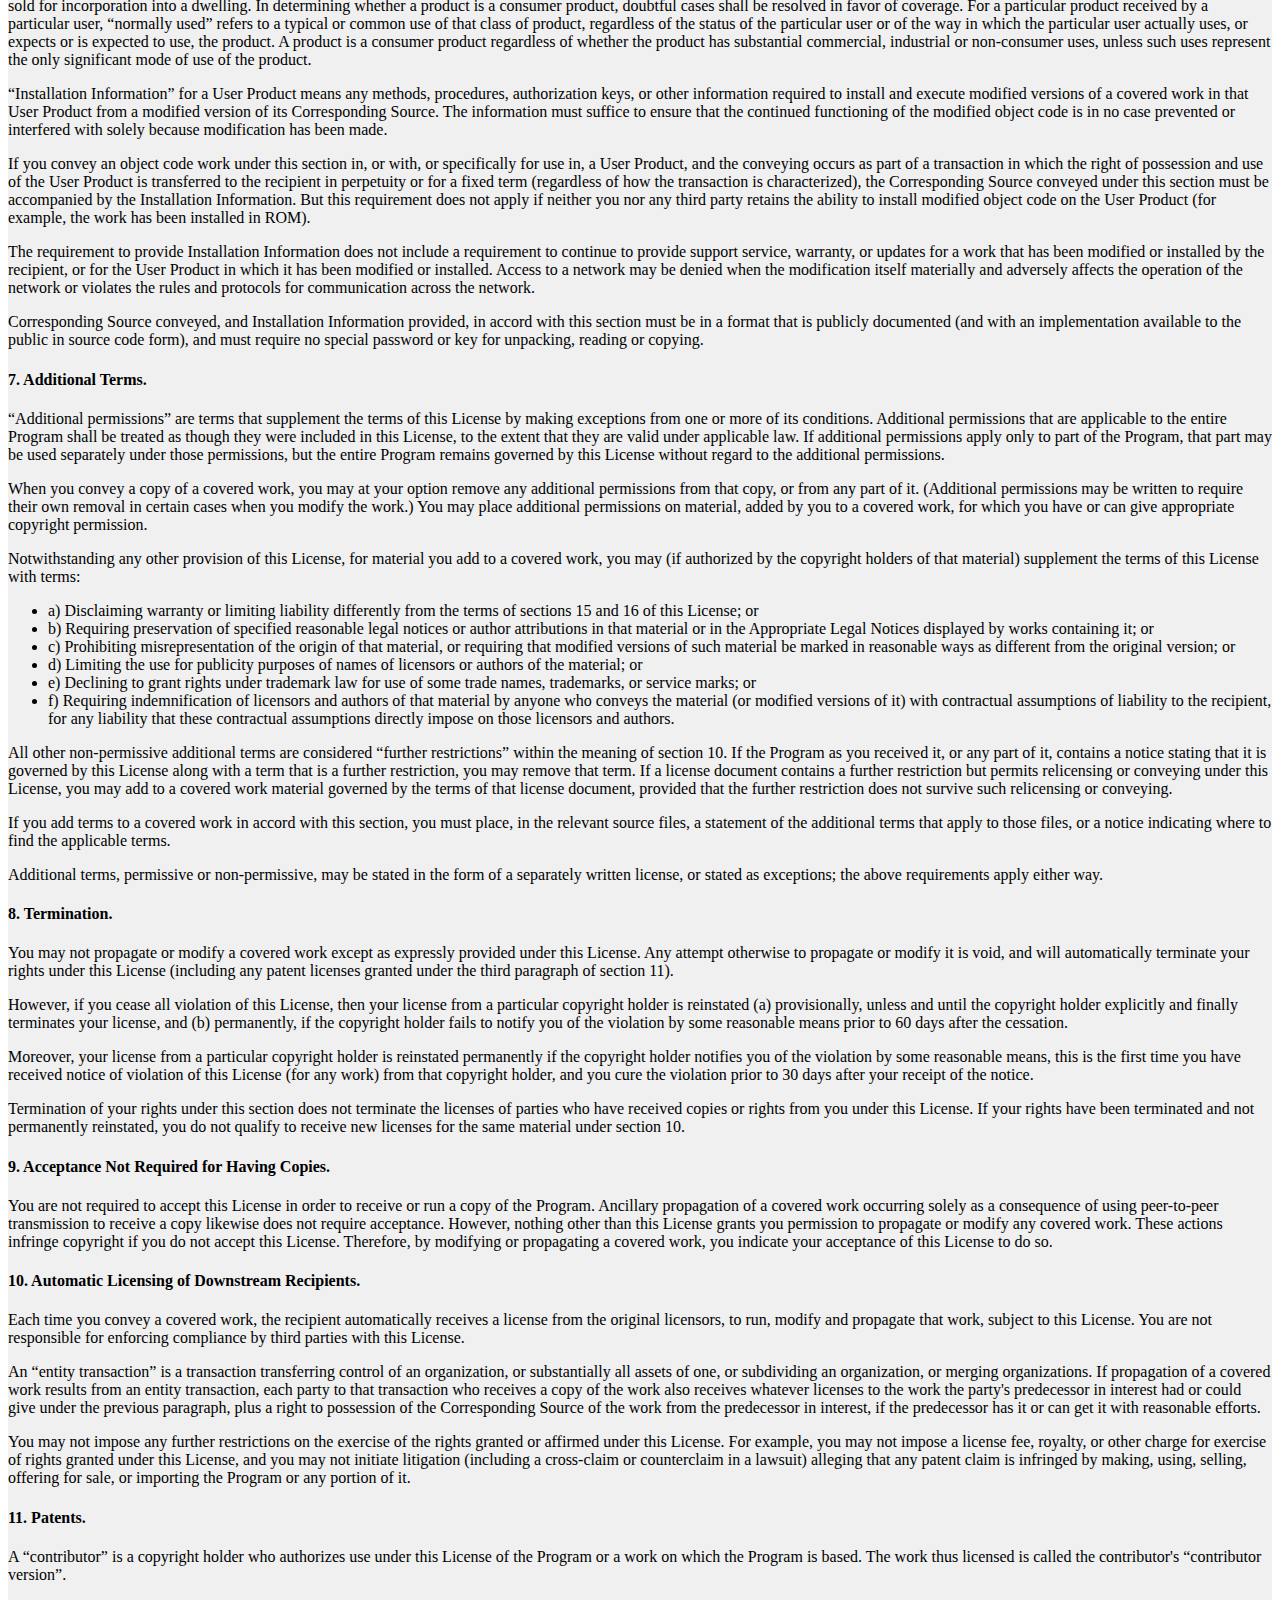
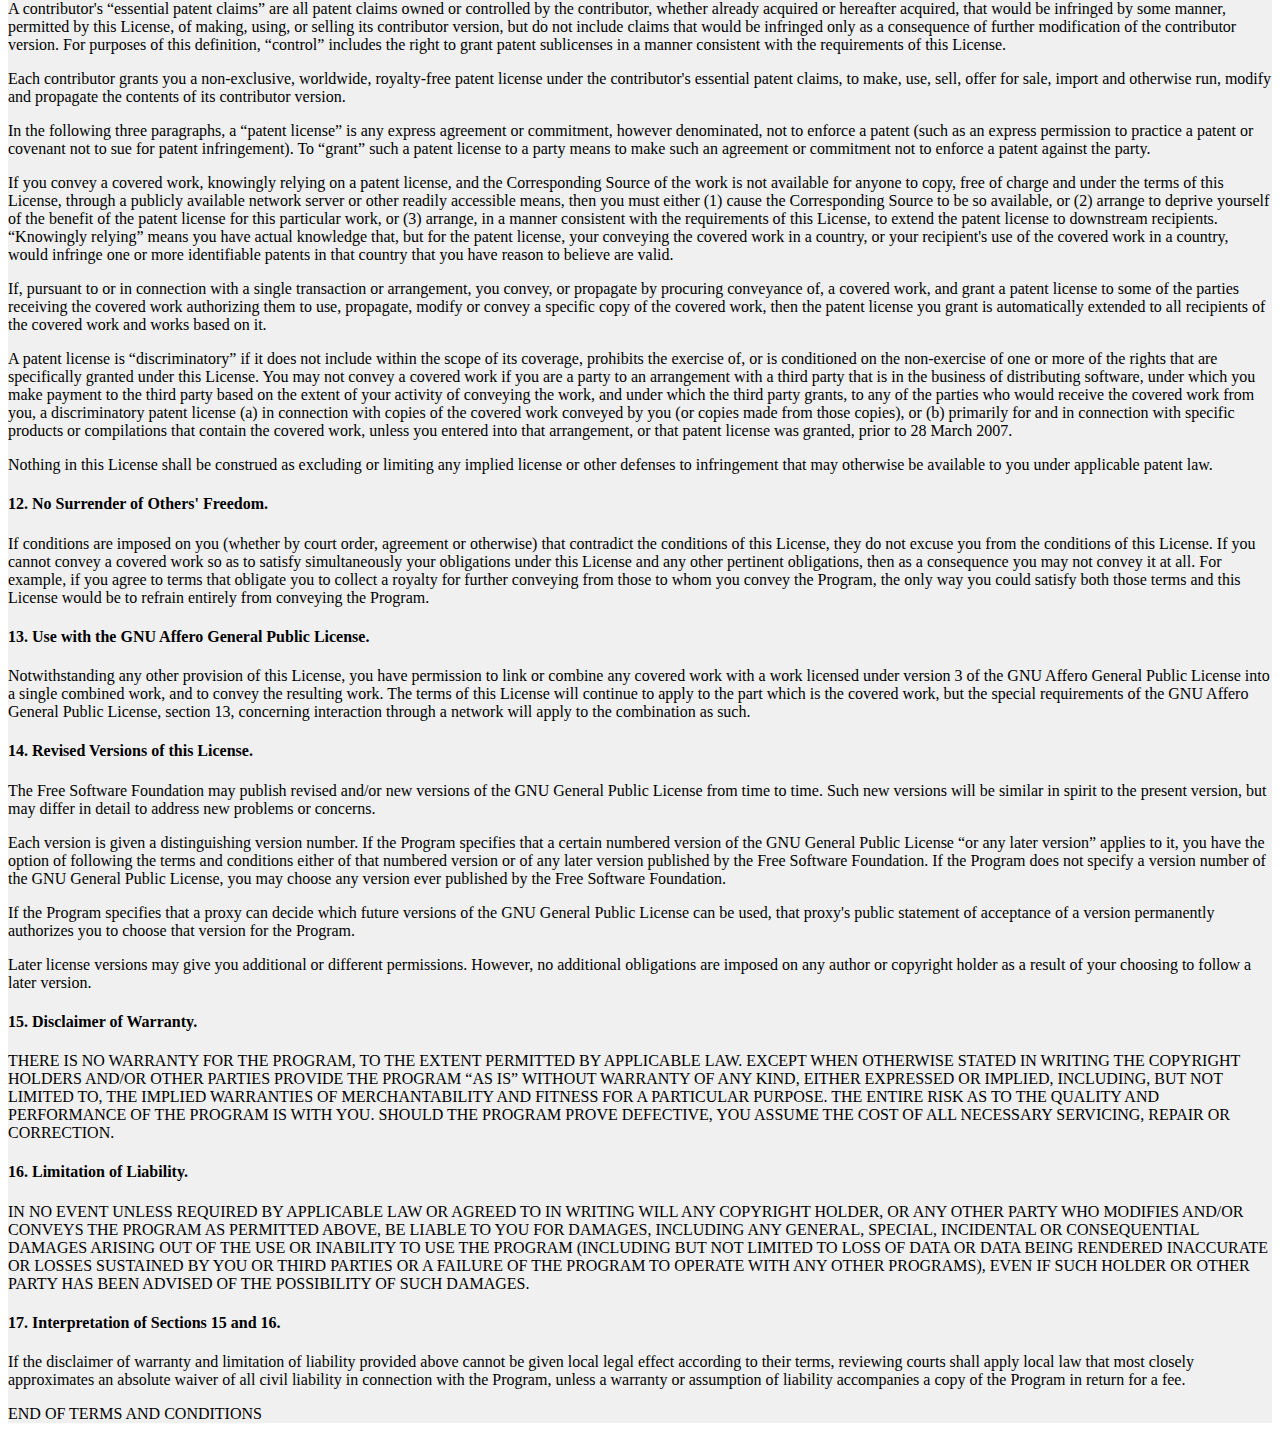
==== commit 60644e14: "license and links corrected." ====
--- a/copying.html
+++ b/copying.html
@@ -18,11 +18,9 @@
 
 <p>You should have received a copy of the GNU General Public License along with this program.  If not, see &lt;http://www.gnu.org/licenses/&gt;.</p>
 
-<p>A full copy of the source code is available on <a href="https://github.com/FreiFunkMuenster/md-fw-dl">Github</a></p>
+<p>A full copy of the source code is available on <a href="https://github.com/ffdo/md-fw-dl.git">Github</a></p>
 
 <p>Inspired by <a href="https://github.com/rubo77/ffki-downloader">Freifunk Kiel Downloader</a></p>
-
-<p>Background image by Kurdistann (Own work) <a href="http://creativecommons.org/licenses/by-sa/3.0), via Wikimedia Commons">CC BY-SA 3.0</a></p>
 
 
 <div style="background-color: #f0f0f0;">
